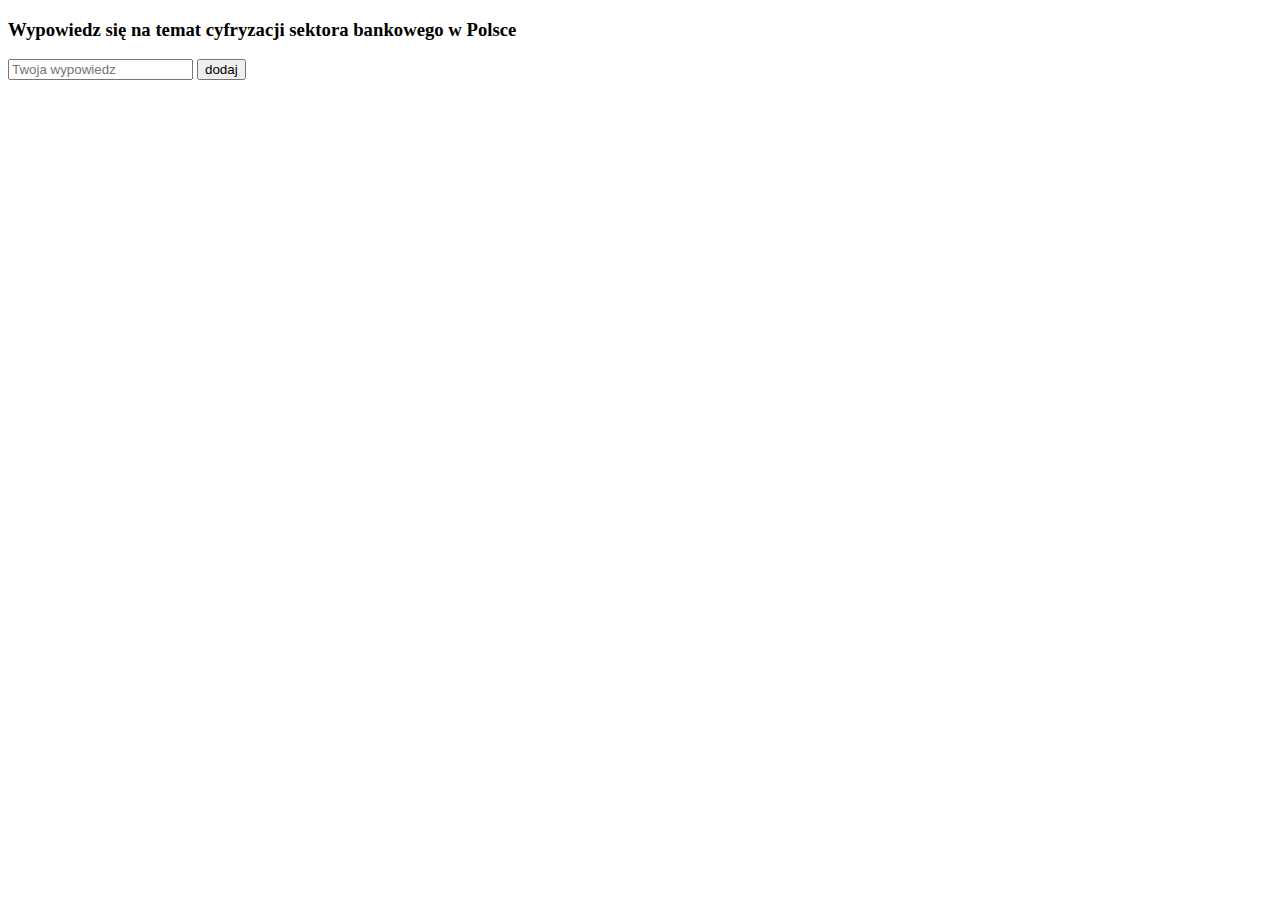
==== cats.html @ d69950e0 "zmianki do zad 2" ====
<!DOCTYPE html>
<html lang="en">
<head>
    <meta charset="UTF-8">
    <meta name="viewport" content="width=device-width, initial-scale=1.0">
    <title>Zadanie2_JS_cats</title>
    <meta http-equiv="x-ua-compatible" content="ie=edge">
    <meta name="description" content="Brak">
    <link rel="stylesheet" href="styles_cats.css">
</head>
<body>
    <div>
        <h3>Wypowiedz się na temat cyfryzacji sektora bankowego w Polsce</h3>
    </div>
    <div>
        <input type="text" id="text" placeholder="Twoja wypowiedz">
        <button onclick="Wartosc()">dodaj</button>
    </div>
    <div id="div1"></div>
    <script>
    function Wartosc() {
        const text = document.querySelector('#text').value;
        const newP = document.createElement("p");
        newP.appendChild(document.createTextNode(text));
        div1.appendChild(newP);
        console.log(inputValue);
    };
    </script>
</body>
---- styles_cats.css ----
p {
    color: green;
}
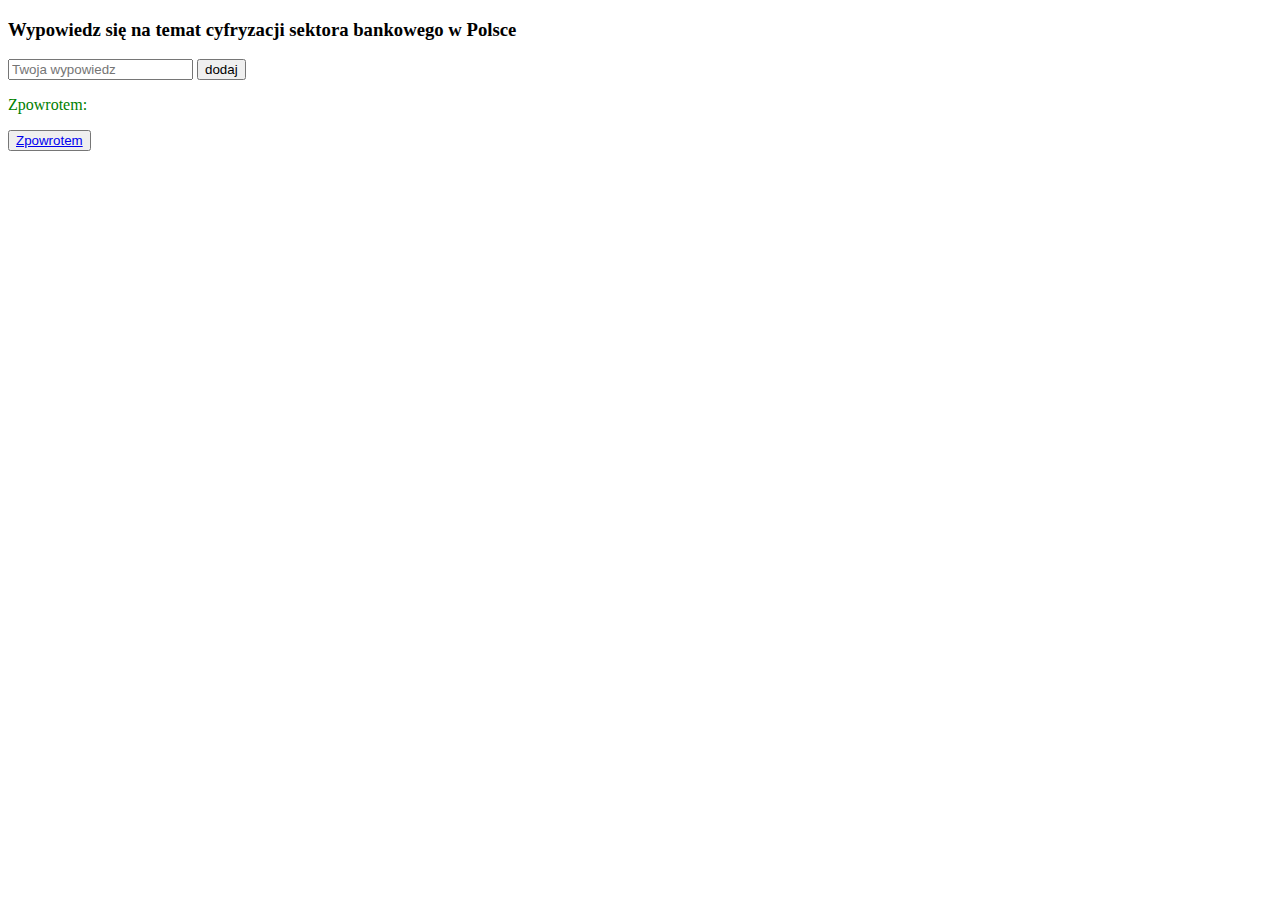
==== commit 8748bc03: "Koniec" ====
--- a/cats.html
+++ b/cats.html
@@ -26,4 +26,6 @@
         console.log(inputValue);
     };
     </script>
+    <p>Zpowrotem: </p>
+    <button><a href="index.html">Zpowrotem</a></button>
 </body>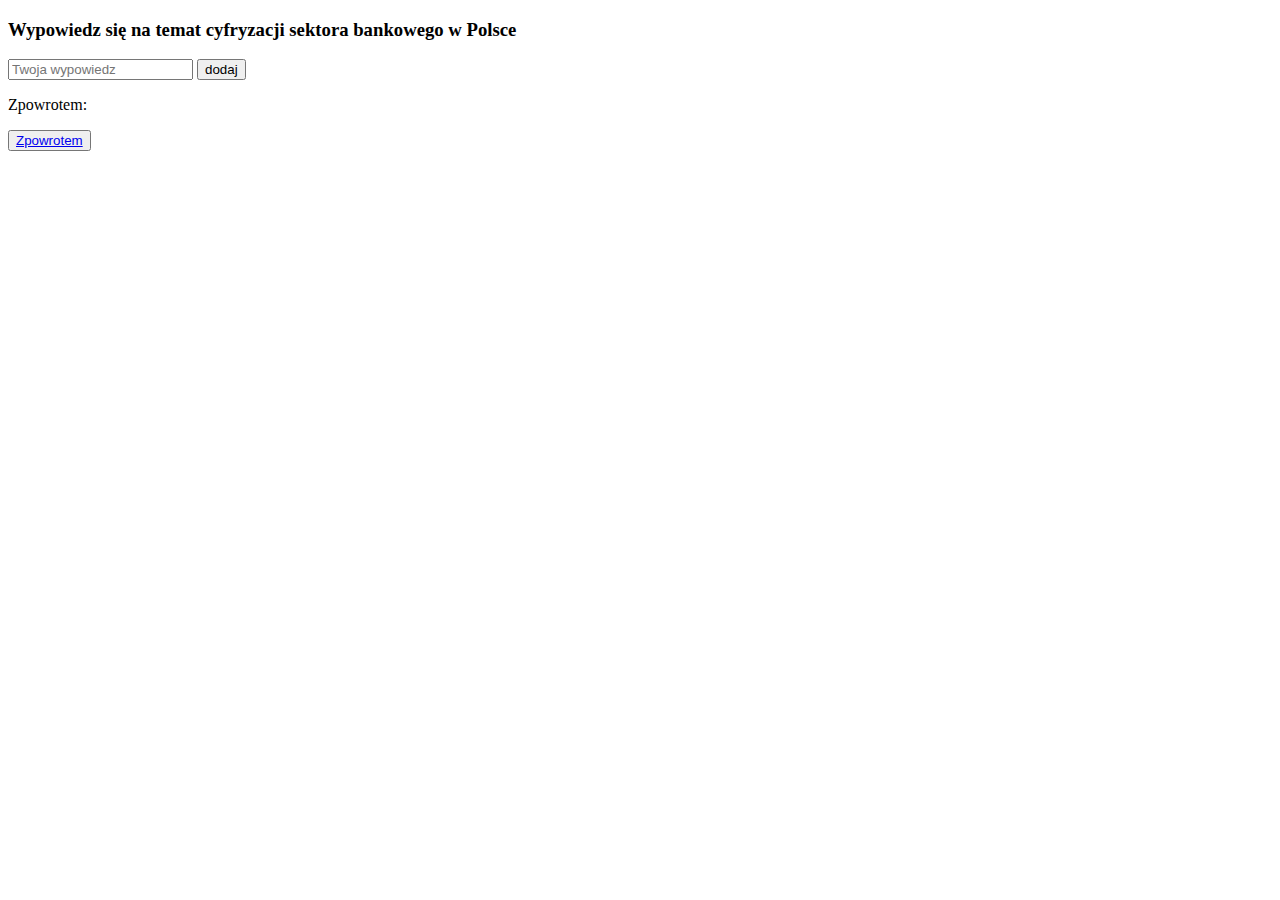
==== commit c14d1e4e: "Prawdziwy koniec" ====
--- a/cats.html
+++ b/cats.html
@@ -26,6 +26,6 @@
         console.log(inputValue);
     };
     </script>
-    <p>Zpowrotem: </p>
+    <p id="p1">Zpowrotem: </p>
     <button><a href="index.html">Zpowrotem</a></button>
 </body>--- a/styles_cats.css
+++ b/styles_cats.css
@@ -1,3 +1,7 @@
 p {
     color: green;
+}
+
+#p1 {
+    color: black;
 }